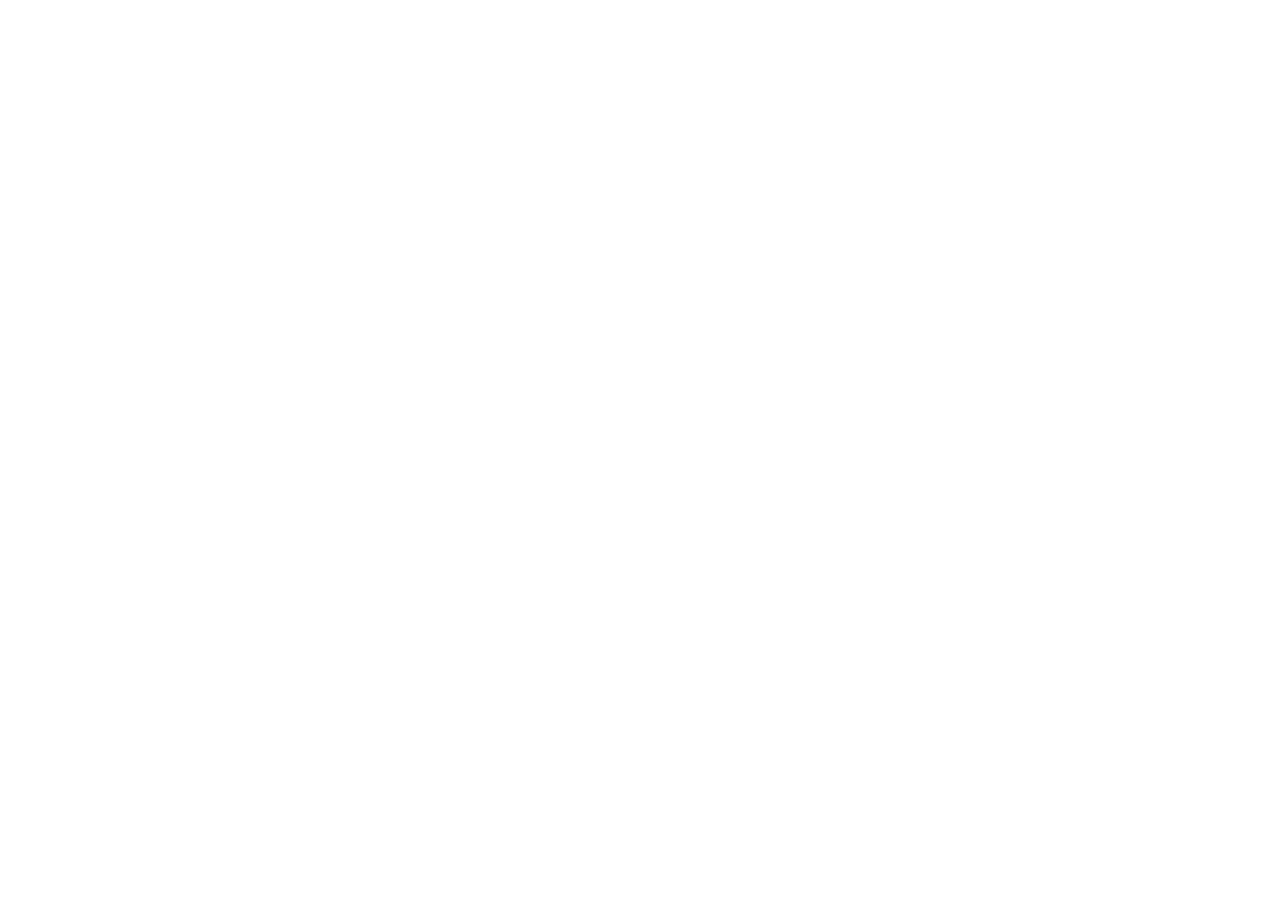
==== desafio_pagina_de_receita/index.html @ 8b16b19b "initial commit (desafio página de receitas)" ====
<!DOCTYPE html>
<html lang="en">
<head>
    <meta charset="UTF-8">
    <meta http-equiv="X-UA-Compatible" content="IE=edge">
    <meta name="viewport" content="width=device-width, initial-scale=1.0">
    <meta name="author" content="Sergio Gurgel">
    <meta name="description" content="Este é o desafio de página de receitas da RocketSeat Discover">
    <title>Desafio Página de Receita</title>
    <link rel="shortcut icon" href="https://cdn.iconscout.com/icon/free/png-256/waffles-2757542-2292651.png" type="image/x-icon">
    <link rel="stylesheet" href="style.css">
</head>
<body>
    
</body>
</html>
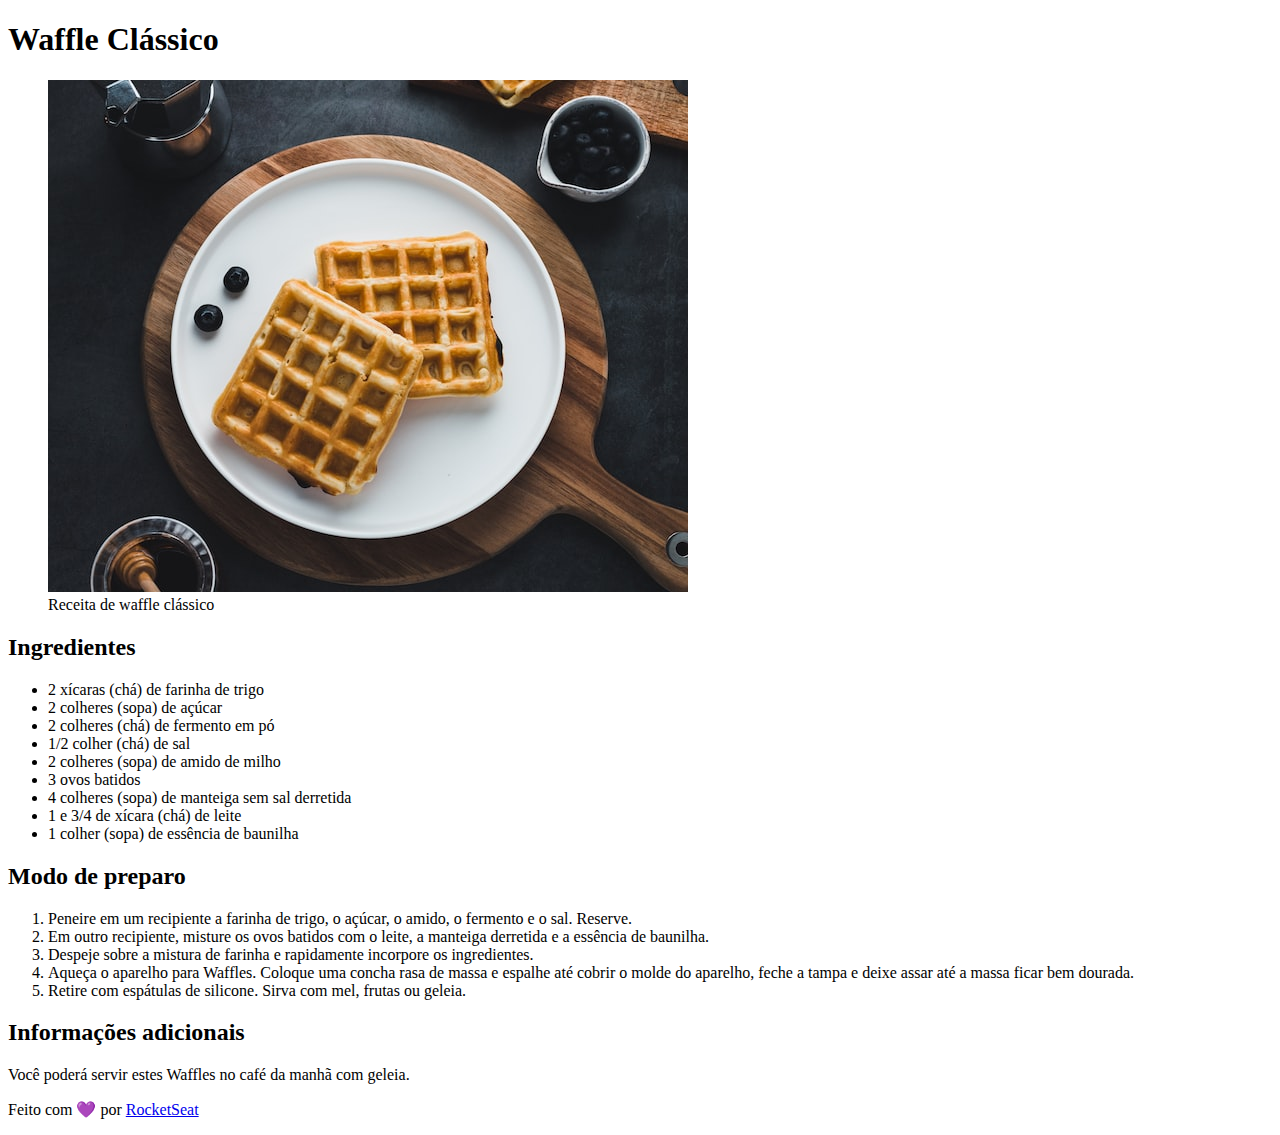
==== commit 872d3445: "feat: implementa a estrutura HTML" ====
--- a/desafio_pagina_de_receita/index.html
+++ b/desafio_pagina_de_receita/index.html
@@ -11,6 +11,39 @@
     <link rel="stylesheet" href="style.css">
 </head>
 <body>
-    
+    <main>
+        <h1>Waffle Clássico</h1>
+        <figure>
+            <img src="assets/waffle-image.jpg" alt="Imagem vista de cima de dois waffles e dois mirtilos em um prato branco redondo, em cima de uma tábua redonda de madeira">
+            <figcaption>Receita de waffle clássico</figcaption>
+        </figure>
+        <h2>Ingredientes</h2>
+        <ul>
+            <li>2 xícaras (chá) de farinha de trigo</li>
+            <li>2 colheres (sopa) de açúcar</li>
+            <li>2 colheres (chá) de fermento em pó</li>
+            <li>1/2 colher (chá) de sal</li>
+            <li>2 colheres (sopa) de amido de milho</li>
+            <li>3 ovos batidos</li>
+            <li>4 colheres (sopa) de manteiga sem sal derretida</li>
+            <li>1 e 3/4 de xícara (chá) de leite</li>
+            <li>1 colher (sopa) de essência de baunilha</li>
+        </ul>
+        <h2>Modo de preparo</h2>
+        <ol>
+            <li>Peneire em um recipiente a farinha de trigo, o açúcar, o amido, o fermento e o sal. Reserve.</li>
+            <li>Em outro recipiente, misture os ovos batidos com o leite, a manteiga derretida e a essência de baunilha.</li>
+            <li>Despeje sobre a mistura de farinha e rapidamente incorpore os ingredientes.</li>
+            <li>Aqueça o aparelho para Waffles. Coloque uma concha rasa de massa e espalhe até cobrir o molde do aparelho, feche a tampa e deixe assar até a massa ficar bem dourada.</li>
+            <li>Retire com espátulas de silicone. Sirva com mel, frutas ou geleia.</li>
+        </ol>
+        <h2>Informações adicionais</h2>
+        <p>Você poderá servir estes Waffles no café da manhã com geleia.</p>
+    </main>
+    <footer>
+        <p>
+            Feito com &#128156; por <a href="https://www.rocketseat.com.br/" target="_blank">RocketSeat</a>
+        </p>
+    </footer>
 </body>
 </html>